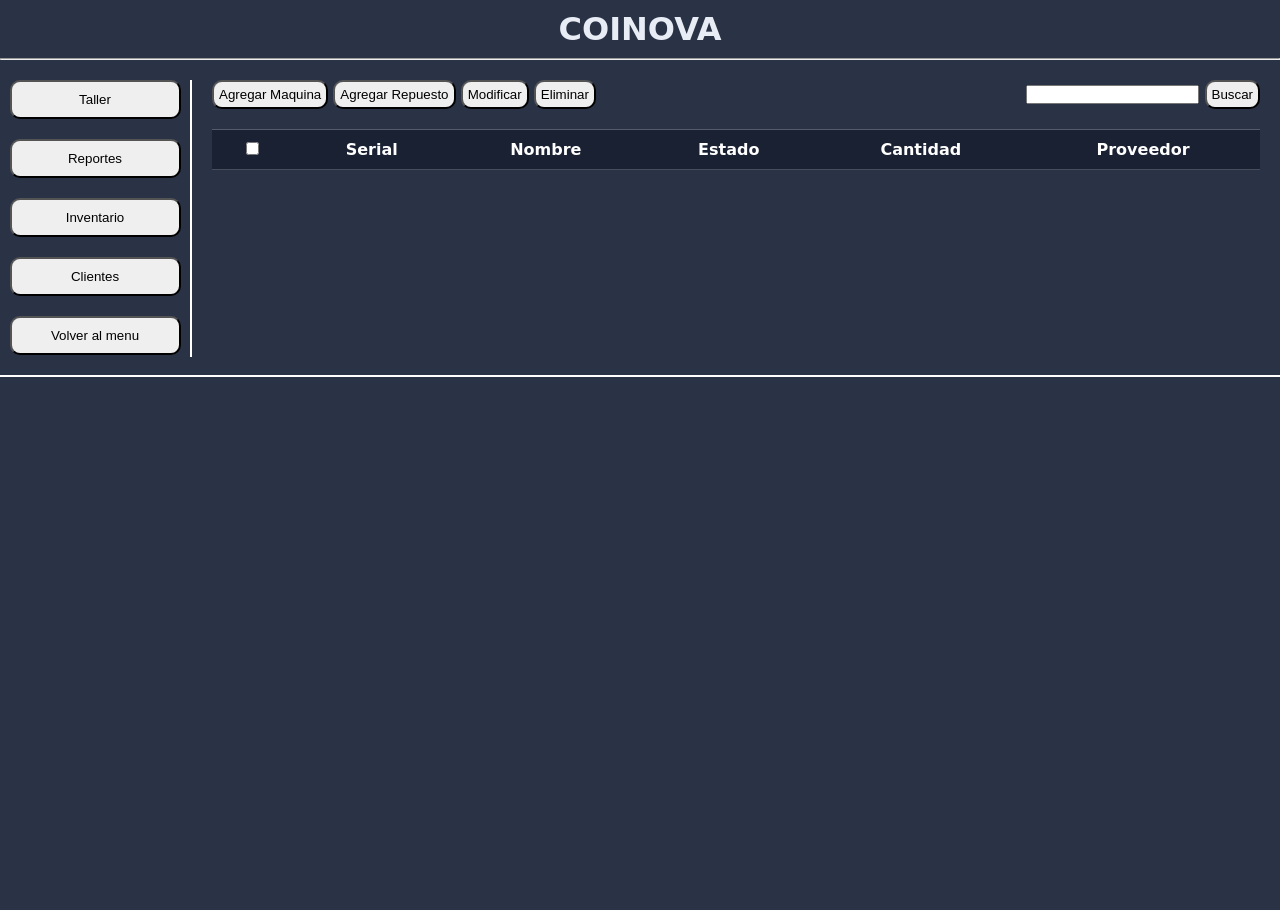
==== Presentacion/inventario.html @ 0ec00ea8 "Proyecto Empezar de 0 con algunas cosas ya hechas" ====
<!DOCTYPE html>
<html lang="es">

<head>
    <meta charset="UTF-8">
    <meta name="viewport" content="width=device-width, initial-scale=1.0">
    <title>COINOVA | Innovación & Monedas</title>
    <link rel="stylesheet" href="style.css">
</head>

<body>
    <header>
        <h1>COINOVA</h1>
        <hr>
    </header>

    <main class="container_inventario">
        <aside>
            <button type="button" id="maquinasBtn">Taller</button>
            <button type="button" id="reportesBtn">Reportes</button>
            <button type="button" id="inventarioBtn">Inventario</button>
            <button type="button" id="clientesBtn">Clientes</button>
            <button type="button" id="volverBtn">Volver al menu</button>
        </aside>

        <div>
            <header class="container_header">
                <div>
                    <button type="button" id="agregarBtn">Agregar Maquina</button>
                    <button type="button" id="agregarRepuestoBtn">Agregar Repuesto</button>
                    <button type="button" id="modificarBtn">Modificar</button>
                    <button type="button" id="eliminarBtn">Eliminar</button>
                </div>

                <div>
                    <input type="search" name="buscar" id="buscarInput">
                    <button type="button" id="buscarBtn">Buscar</button>
                </div>
            </header>

            <table id="tabla-inventario" class="table">
                <thead>
                    <tr>
                        <th><input type="checkbox" name="check" id="checkMaquina"></th>
                        <th>Serial</th>
                        <th>Nombre</th>
                        <th>Estado</th>
                        <th>Cantidad</th>
                        <th>Proveedor</th>
                    </tr>
                </thead>
                <tbody id="cuerpo-tabla">
                </tbody>
            </table>
        </div>
    </main>

    <!-- Modal para agregar maquina -->

    <div id="Modal_Maquina" class="Modal">

        <div class="Modal_Contenido">
            <h2>Agregar Maquina</h2>
            <form id="formMaquina">
                <label for="Serial">Serial:</label>
                <input type="text" id="Serial" name="Serial" required>

                <label for="Nombre">Nombre:</label>
                <input type="text" id="Nombre" name="Nombre" required>

                <label for="Estado">Estado:</label>
                <select id="Estado-Maquina" required>
                    <option value="">Seleccione un estado</option>
                    <option value="Funcionando">Funcionando</option>
                    <option value="Dañado">Dañado</option>
                    <option value="Mantenimiento">Mantenimiento</option>
                </select>

                <label for="Cantidad">Cantidad:</label>
                <input type="text" id="Cantidad" name="Cantidad" required>

                <label for="Ubicacion">Ubicacion:</label>
                <input type="text" id="Ubicacion" name="Ubicacion" required>

                <button type="submit" id="guardarBtn">Agregar</button>
                <button type="button" id="cancelarBtn">Cancelar</button>
            </form>
        </div>

    </div>

    <!-- Modal para agregar repuesto -->

    <div id="Modal_Repuesto" class="Modal">

        <div class="Modal_Contenido">
            <h2>Agregar Repuesto</h2>
            <form action="Guardar_Repuesto">

                <label for="NombreRepuesto">Nombre:</label>
                <input type="text" id="NombreRepuesto" name="NombreRepuesto">

                <label for="EstadoRepuesto">Estado:</label>
                <select id="Estado-Repuesto">
                    <option value="">Seleccione un estado</option>
                    <option value="Disponible">Disponible</option>
                    <option value="Agotado">Agotado</option>
                    <option value="Por Encargo">Por Encargo</option>
                </select>

                <label for="CantidadRepuesto">Cantidad:</label>
                <input type="text" id="CantidadRepuesto" name="CantidadRepuesto">

                <label for="Ubicacion">Ubicacion:</label>
                <input type="text" id="Ubicacion" name="Ubicacion">

                <label for="Proveedor">Proveedor:</label>
                <input type="text" id="Proveedor" name="Proveedor">

                <button type="submit" id="guardarRepuestoBtn">Agregar</button>
                <button type="button" id="cancelarRepuestoBtn">Cancelar</button>
            </form>
        </div>

    </div>

    <script src="Negocio/app.js"></script>
    <script src="Negocio/Modals.js"></script>
    <script src="Negocio/botones_menu.js"></script>
    <script src="Negocio/Tabla.js"></script>

    
</body>

</html>
---- Presentacion/style.css ----
:root {
  --bg: #2a3246;
  --panel: #1a2133;
  --panel-2: #222b42;
  --text: #e8ecf5;
  --muted: #8f9bb8;
  --gold: #f5b83d;
  --ok: #2ecc8f;
  --bad: #ef5b5b;
  --warn: #f59f3d;
  --radius: 10px;
}

* {
  box-sizing: border-box;
  margin: 0;
  padding: 0;
}

body {
  font-family: "Segoe UI", system-ui, sans-serif;
  background: var(--bg);
  color: var(--text);
  min-height: 100vh;
}

header h1 {
  display: flex;
  justify-content: center;
  margin-top: 10px;
  margin-bottom: 10px;
}

header hr {
  color: white;
}

/* ESTILOS DEL MENU PRINCIPAL */

.container {
  display: grid;
  grid-template-columns: repeat(2, 1fr);
  grid-template-columns: 15% 85%;
  align-items: start;
}

main {
  border-bottom: 2px solid white;
}

aside {
  display: flex;
  flex-direction: column;
  align-items: center;
  gap: 20px;
  margin-top: 20px;
  margin-bottom: 20px;
  border-right: 2px solid white;
  height: 88%;
}

aside button {
  width: 90%;
  padding: 10px 14px;
  cursor: pointer;
  border-radius: var(--radius);
}

section .dash {
  display: grid;
  grid-template-columns: repeat(2, 1fr);
  grid-template-columns: 49% 49%;
  gap: 20px;
  margin: 20px;
}

section .card {
  border: 2px solid white;
  border-radius: var(--radius);
  height: 100%;
  width: 100%;
  padding: 15px 20px;
}

section .card h2 {
  color: white;
}

/* ESTILOS DE INVENTARIO */

.container_inventario {
  display: grid;
  grid-template-columns: repeat(2, 1fr);
  grid-template-columns: 15% 85%;
  align-items: start;
}

.container_header {
  display: flex;
  justify-content: space-between;
  margin-left: 20px;
  margin-right: 20px;
  margin-top: 20px;
}

.container_header button {
  padding: 5px 5px;
  cursor: pointer;
  border-radius: var(--radius);
}

/* ESTILOS DE LA TABLA */

.table {
  width: calc(100% - 40px);
  margin-left: 20px;
  margin-right: 20px;
  margin-top: 20px;
  border-collapse: collapse;
}

.table th,
.table td {
  padding: 10px 15px;
  border-bottom: 1px solid rgba(255, 255, 255, 0.2);
}

.table th {
  background-color: var(--panel);
  color: white;
  font-weight: 600;
  border-top: 1px solid rgba(255, 255, 255, 0.2);
}

.table td {
  color: var(--text);
}

.table tr:hover {
  background-color: rgba(255, 255, 255, 0.04);
}

/* Modal de Agregar maquina */

.Modal {
  position: fixed;
  top: 0;
  left: 0;
  width: 100%;
  height: 100%;
  background-color: rgba(0, 0, 0, 0.65);
  display: none;
  justify-content: center;
  align-items: center;
  z-index: 1000;
}

.Modal_Contenido {
  background-color: var(--panel);
  border: 2px solid white;
  border-radius: var(--radius);
  width: 90%;
  max-width: 420px;
  padding: 25px 30px;
  color: var(--text);
  box-shadow: 0 8px 30px rgba(0, 0, 0, 0.4);
}

.Modal_Contenido h2 {
  color: white;
  margin-bottom: 20px;
  text-align: center;
}

.Modal_Contenido form {
  display: flex;
  flex-direction: column;
  gap: 12px;
}

.Modal_Contenido label {
  font-size: 0.95rem;
  color: var(--text);
}

.Modal_Contenido input,
.Modal_Contenido select {
  padding: 10px 12px;
  border-radius: var(--radius);
  border: 1px solid white;
  background-color: var(--panel-2);
  color: var(--text);
  font-size: 0.95rem;
  outline: none;
}

.Modal_Contenido button {
  padding: 10px 18px;
  border-radius: var(--radius);
  cursor: pointer;
  border: 1px solid white;
  font-size: 0.95rem;
  margin-top: 8px;
  transition: opacity 0.2s;
}

.Modal_Contenido button:hover {
  opacity: 0.85;
}

.Modal_Contenido button[type="submit"] {
  background-color: var(--gold);
  color: var(--panel);
  font-weight: 600;
  border: none;
}

.Modal_Contenido button[type="button"] {
  background-color: transparent;
  color: white;
}
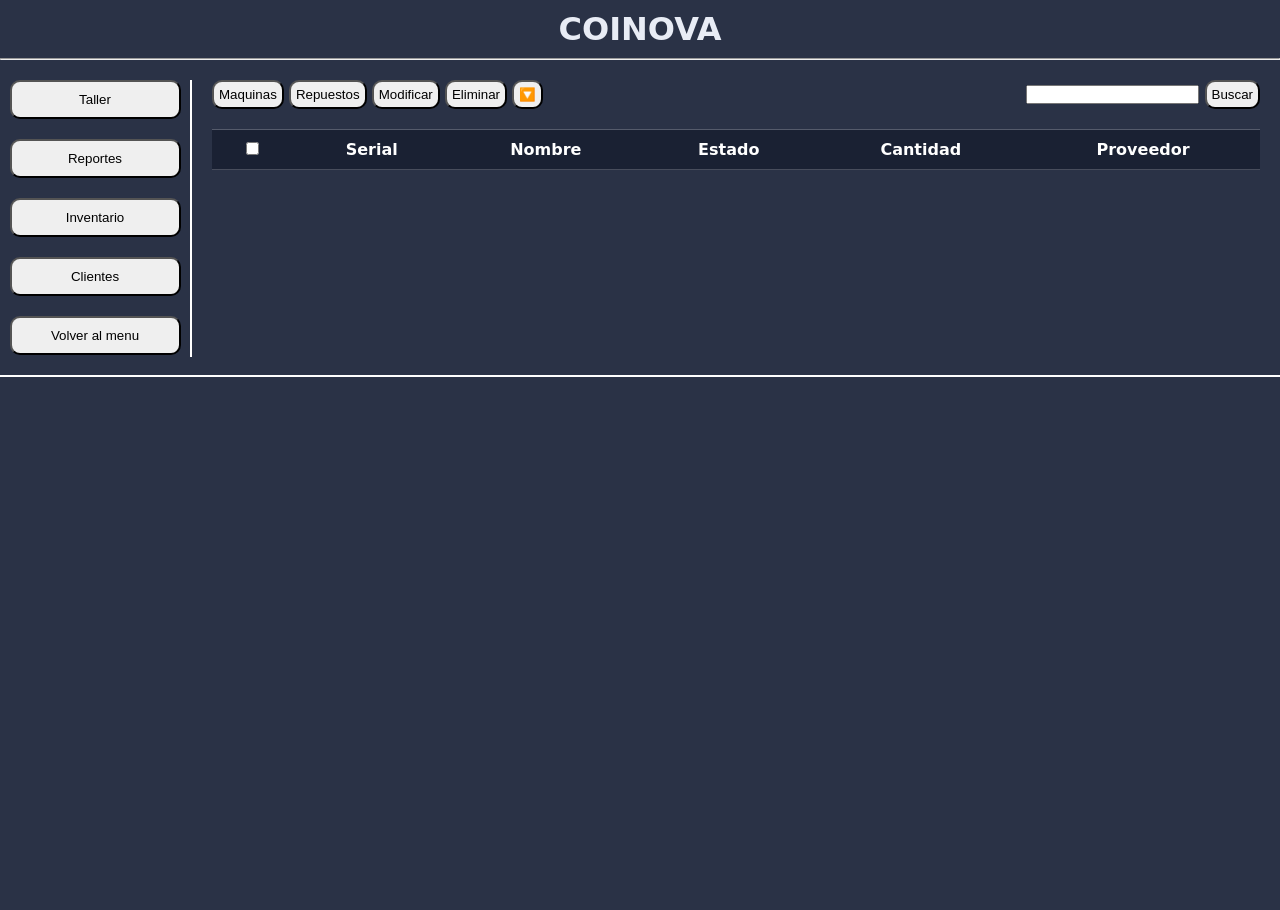
==== commit 8e285e2a: "Reportes Lista de reporte en la pagina principal" ====
--- a/Presentacion/inventario.html
+++ b/Presentacion/inventario.html
@@ -26,10 +26,11 @@
         <div>
             <header class="container_header">
                 <div>
-                    <button type="button" id="agregarBtn">Agregar Maquina</button>
-                    <button type="button" id="agregarRepuestoBtn">Agregar Repuesto</button>
+                    <button type="button" id="agregarBtn">Maquinas</button>
+                    <button type="button" id="agregarRepuestoBtn">Repuestos</button>
                     <button type="button" id="modificarBtn">Modificar</button>
                     <button type="button" id="eliminarBtn">Eliminar</button>
+                    <button type="button" id="filtroBtn">🔽</button>
                 </div>
 
                 <div>
@@ -124,12 +125,11 @@
 
     </div>
 
-    <script src="Negocio/app.js"></script>
-    <script src="Negocio/Modals.js"></script>
-    <script src="Negocio/botones_menu.js"></script>
-    <script src="Negocio/Tabla.js"></script>
+    <script src="../Negocio/app.js"></script>
+    <script src="../Negocio/Modals.js"></script>
+    <script src="../Negocio/botones_menu.js"></script>
+    <script src="../Negocio/Tabla.js"></script>
 
-    
 </body>
 
 </html>
--- a/Presentacion/style.css
+++ b/Presentacion/style.css
@@ -218,4 +218,43 @@
 .Modal_Contenido button[type="button"] {
   background-color: transparent;
   color: white;
+}
+
+/* Estilos de la tabla de reportes */
+
+.Card_Reportes {
+  border: 1px solid white;
+  border-radius: 10px;
+  padding: 10px;
+  margin: 20px 20px 40px 20px;
+  flex: 1;
+}
+
+.table_Reportes {
+  width: calc(100% - 40px);
+  margin-left: 20px;
+  margin-right: 20px;
+  margin-top: 20px;
+  border-collapse: collapse;
+}
+
+.table_Reportes th,
+.table_Reportes td {
+  padding: 10px 15px;
+  border-bottom: 1px solid rgba(255, 255, 255, 0.2);
+}
+
+.table_Reportes th {
+  background-color: var(--panel);
+  color: white;
+  font-weight: 600;
+  border-top: 1px solid rgba(255, 255, 255, 0.2);
+}
+
+.table_Reportes td {
+  color: var(--text);
+}
+
+.table_Reportes tr:hover {
+  background-color: rgba(255, 255, 255, 0.04);
 }
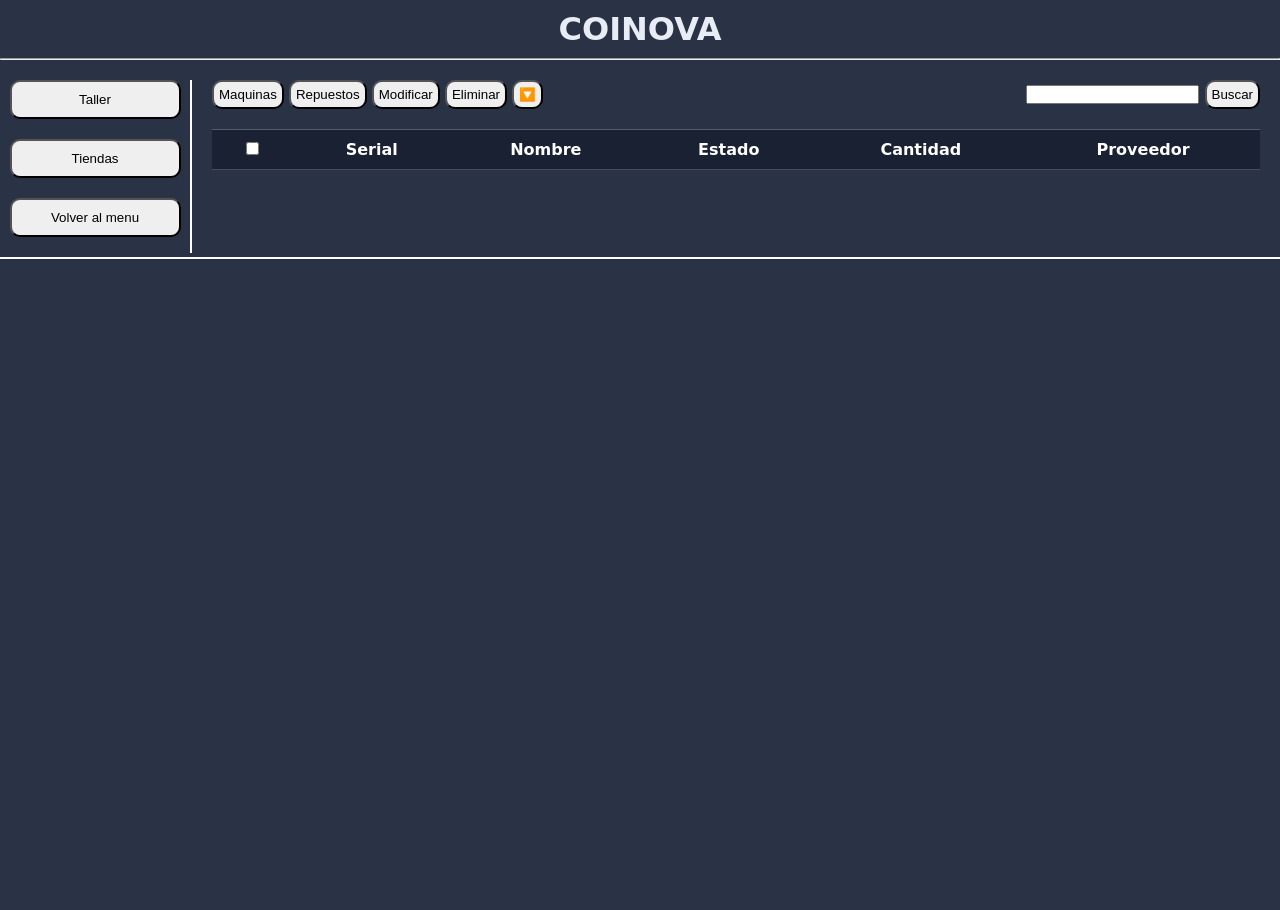
==== commit 3d5947aa: "inventario Cambios de botones del menu" ====
--- a/Presentacion/inventario.html
+++ b/Presentacion/inventario.html
@@ -17,9 +17,7 @@
     <main class="container_inventario">
         <aside>
             <button type="button" id="maquinasBtn">Taller</button>
-            <button type="button" id="reportesBtn">Reportes</button>
-            <button type="button" id="inventarioBtn">Inventario</button>
-            <button type="button" id="clientesBtn">Clientes</button>
+            <button type="button" id="TiendaBtn">Tiendas</button>
             <button type="button" id="volverBtn">Volver al menu</button>
         </aside>
 
@@ -125,7 +123,6 @@
 
     </div>
 
-    <script src="../Negocio/app.js"></script>
     <script src="../Negocio/Modals.js"></script>
     <script src="../Negocio/botones_menu.js"></script>
     <script src="../Negocio/Tabla.js"></script>
--- a/Presentacion/style.css
+++ b/Presentacion/style.css
@@ -223,7 +223,6 @@
 /* Estilos de la tabla de reportes */
 
 .Card_Reportes {
-  border: 1px solid white;
   border-radius: 10px;
   padding: 10px;
   margin: 20px 20px 40px 20px;
@@ -257,4 +256,33 @@
 
 .table_Reportes tr:hover {
   background-color: rgba(255, 255, 255, 0.04);
+}
+
+/*modal reporte */
+
+.Modal_Contenido_Reporte {
+  background-color: var(--panel);
+  border: 2px solid white;
+  border-radius: var(--radius);
+  width: 90%;
+  max-width: 420px;
+  padding: 25px 30px;
+  color: var(--text);
+  box-shadow: 0 8px 30px rgba(0, 0, 0, 0.4);
+}
+
+.Modal_Contenido_Reporte button {}
+
+.btn_reporte {
+  padding: 3px 8px;
+  cursor: pointer;
+  border-radius: var(--radius);
+}
+
+.btnTienda {
+  margin-top: 10px;
+  padding: 5px 5px;
+  cursor: pointer;
+  border-radius: var(--radius);
+  cursor: pointer;
 }
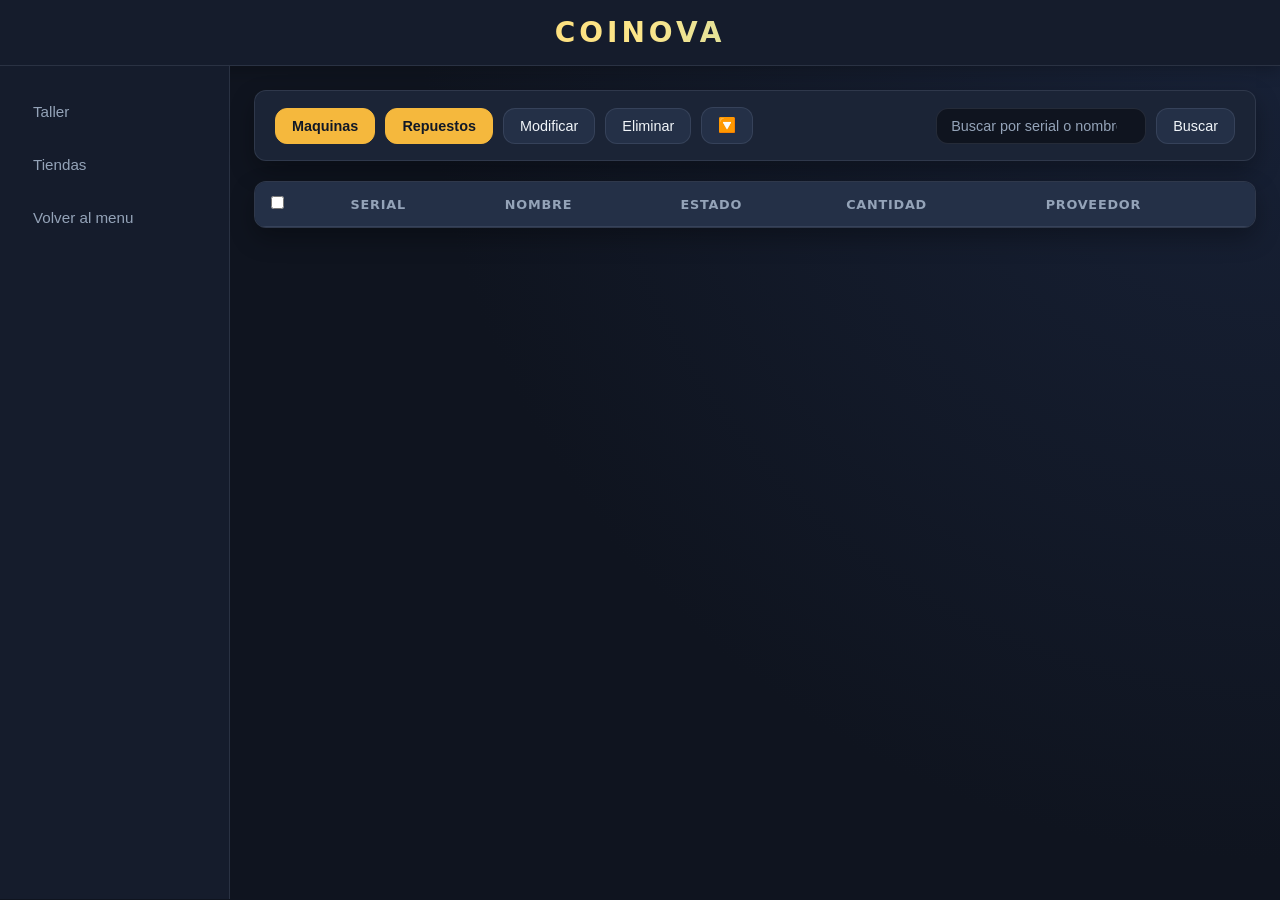
==== commit e8d092ed: "Sala y diseño Creacion de la parte de Sala de juegos Cambio de colores y diseño completo al proyecto" ====
--- a/Presentacion/inventario.html
+++ b/Presentacion/inventario.html
@@ -32,7 +32,7 @@
                 </div>
 
                 <div>
-                    <input type="search" name="buscar" id="buscarInput">
+                    <input type="search" name="buscar" id="buscarInput" placeholder="Buscar por serial o nombre...">
                     <button type="button" id="buscarBtn">Buscar</button>
                 </div>
             </header>
--- a/Presentacion/style.css
+++ b/Presentacion/style.css
@@ -1,14 +1,25 @@
 :root {
-  --bg: #2a3246;
-  --panel: #1a2133;
-  --panel-2: #222b42;
-  --text: #e8ecf5;
-  --muted: #8f9bb8;
+  --bg: #0f141f;
+  --bg-elevated: #151c2c;
+  --panel: #1b2436;
+  --panel-2: #243047;
+  --border: rgba(148, 163, 184, 0.16);
+  --border-hover: rgba(245, 184, 61, 0.45);
+  --text: #f1f5f9;
+  --muted: #94a3b8;
   --gold: #f5b83d;
-  --ok: #2ecc8f;
-  --bad: #ef5b5b;
-  --warn: #f59f3d;
-  --radius: 10px;
+  --gold-hover: #fbbf24;
+  --gold-soft: rgba(245, 184, 61, 0.14);
+  --info: #38bdf8;
+  --info-soft: rgba(56, 189, 248, 0.14);
+  --ok: #10b981;
+  --ok-soft: rgba(16, 185, 129, 0.15);
+  --bad: #f43f5e;
+  --bad-soft: rgba(244, 63, 94, 0.15);
+  --warn: #f59e0b;
+  --warn-soft: rgba(245, 158, 11, 0.15);
+  --radius: 12px;
+  --shadow: 0 10px 25px rgba(0, 0, 0, 0.3);
 }
 
 * {
@@ -18,129 +29,344 @@
 }
 
 body {
-  font-family: "Segoe UI", system-ui, sans-serif;
-  background: var(--bg);
+  font-family: "Segoe UI", system-ui, -apple-system, sans-serif;
+  background: radial-gradient(circle at top right, #182238 0%, var(--bg) 55%);
   color: var(--text);
   min-height: 100vh;
 }
 
-header h1 {
+/* =========================================
+   ENCABEZADO PRINCIPAL
+   ========================================= */
+
+body > header {
+  background-color: var(--bg-elevated);
+  border-bottom: 1px solid var(--border);
+  box-shadow: 0 4px 16px rgba(0, 0, 0, 0.25);
+}
+
+body > header h1 {
   display: flex;
   justify-content: center;
-  margin-top: 10px;
-  margin-bottom: 10px;
-}
-
-header hr {
-  color: white;
-}
-
-/* ESTILOS DEL MENU PRINCIPAL */
-
-.container {
+  align-items: center;
+  padding: 16px 20px;
+  font-size: 1.75rem;
+  font-weight: 800;
+  letter-spacing: 4px;
+  background: linear-gradient(90deg, var(--gold), #fde68a, var(--info));
+  -webkit-background-clip: text;
+  background-clip: text;
+  color: transparent;
+}
+
+body > header hr {
+  display: none;
+}
+
+/* =========================================
+   LAYOUT GENERAL Y MENÚ LATERAL
+   ========================================= */
+
+.container,
+.container_inventario {
   display: grid;
-  grid-template-columns: repeat(2, 1fr);
-  grid-template-columns: 15% 85%;
-  align-items: start;
-}
-
-main {
-  border-bottom: 2px solid white;
+  grid-template-columns: 230px 1fr;
+  min-height: calc(100vh - 67px);
+  align-items: stretch;
 }
 
 aside {
+  background-color: var(--bg-elevated);
+  border-right: 1px solid var(--border);
   display: flex;
   flex-direction: column;
-  align-items: center;
-  gap: 20px;
-  margin-top: 20px;
-  margin-bottom: 20px;
-  border-right: 2px solid white;
-  height: 88%;
+  align-items: stretch;
+  gap: 10px;
+  padding: 24px 16px;
 }
 
 aside button {
-  width: 90%;
-  padding: 10px 14px;
+  width: 100%;
+  padding: 12px 16px;
   cursor: pointer;
   border-radius: var(--radius);
-}
+  background-color: transparent;
+  color: var(--muted);
+  border: 1px solid transparent;
+  font-size: 0.95rem;
+  font-weight: 500;
+  text-align: left;
+  transition: background-color 0.2s, color 0.2s, border-color 0.2s, transform 0.15s;
+}
+
+aside button:hover {
+  background-color: var(--panel);
+  color: var(--text);
+  border-color: var(--border);
+  transform: translateX(3px);
+}
+
+aside button.nav-active {
+  background-color: var(--gold-soft);
+  color: var(--gold);
+  border-color: rgba(245, 184, 61, 0.35);
+  font-weight: 600;
+}
+
+/* =========================================
+   DASHBOARD (INDEX Y TIENDA)
+   ========================================= */
 
 section .dash {
   display: grid;
-  grid-template-columns: repeat(2, 1fr);
-  grid-template-columns: 49% 49%;
+  grid-template-columns: repeat(auto-fit, minmax(220px, 1fr));
   gap: 20px;
-  margin: 20px;
+  padding: 24px;
 }
 
 section .card {
-  border: 2px solid white;
-  border-radius: var(--radius);
-  height: 100%;
+  background-color: var(--panel);
+  border: 1px solid var(--border);
+  border-top: 3px solid var(--gold);
+  border-radius: var(--radius);
+  padding: 20px 24px;
+  box-shadow: var(--shadow);
+  transition: transform 0.2s, border-color 0.2s;
+}
+
+section .card:hover {
+  transform: translateY(-3px);
+  border-color: var(--border-hover);
+}
+
+section .card.card-bad {
+  border-top-color: var(--bad);
+}
+
+section .card.card-ok {
+  border-top-color: var(--ok);
+}
+
+section .card.card-info {
+  border-top-color: var(--info);
+}
+
+section .card h2 {
+  color: var(--muted);
+  font-size: 0.9rem;
+  font-weight: 600;
+  text-transform: uppercase;
+  letter-spacing: 0.05em;
+  margin-bottom: 10px;
+}
+
+section .card p {
+  font-size: 2rem;
+  font-weight: 700;
+  color: var(--text);
+}
+
+section .card.card-bad p {
+  color: var(--bad);
+}
+
+section .card.card-ok p {
+  color: var(--ok);
+}
+
+section .card.card-info p {
+  color: var(--info);
+}
+
+/* =========================================
+   INVENTARIO (BARRA DE ACCIONES Y BUSCADOR)
+   ========================================= */
+
+.container_header {
+  display: flex;
+  justify-content: space-between;
+  align-items: center;
+  flex-wrap: wrap;
+  gap: 12px;
+  margin: 24px 24px 0 24px;
+  padding: 16px 20px;
+  background-color: var(--panel);
+  border: 1px solid var(--border);
+  border-radius: var(--radius);
+  box-shadow: var(--shadow);
+}
+
+.container_header > div {
+  display: flex;
+  align-items: center;
+  flex-wrap: wrap;
+  gap: 10px;
+}
+
+.container_header button {
+  padding: 9px 16px;
+  cursor: pointer;
+  border-radius: var(--radius);
+  border: 1px solid var(--border);
+  background-color: var(--panel-2);
+  color: var(--text);
+  font-size: 0.9rem;
+  font-weight: 500;
+  transition: background-color 0.2s, border-color 0.2s, transform 0.15s;
+}
+
+.container_header button:hover {
+  background-color: #2d3c59;
+  border-color: var(--border-hover);
+  transform: translateY(-1px);
+}
+
+#agregarBtn,
+#agregarRepuestoBtn {
+  background-color: var(--gold);
+  color: #111827;
+  border-color: var(--gold);
+  font-weight: 600;
+}
+
+#agregarBtn:hover,
+#agregarRepuestoBtn:hover {
+  background-color: var(--gold-hover);
+  border-color: var(--gold-hover);
+}
+
+#eliminarBtn:hover {
+  background-color: var(--bad-soft);
+  color: var(--bad);
+  border-color: var(--bad);
+}
+
+.container_header input[type="search"] {
+  padding: 9px 14px;
+  border-radius: var(--radius);
+  border: 1px solid var(--border);
+  background-color: var(--bg);
+  color: var(--text);
+  font-size: 0.9rem;
+  outline: none;
+  min-width: 210px;
+  transition: border-color 0.2s;
+}
+
+.container_header input[type="search"]:focus {
+  border-color: var(--gold);
+}
+
+.container_header input[type="search"]::placeholder {
+  color: var(--muted);
+}
+
+/* =========================================
+   TABLAS (INVENTARIO Y REPORTES)
+   ========================================= */
+
+.Card_Reportes {
+  margin: 0 24px 32px 24px;
+  background-color: var(--panel);
+  border: 1px solid var(--border);
+  border-radius: var(--radius);
+  padding: 16px;
+  box-shadow: var(--shadow);
+  overflow-x: auto;
+}
+
+.card .Card_Reportes {
+  margin: 12px 0 0 0;
+  padding: 0;
+  background-color: transparent;
+  border: none;
+  box-shadow: none;
+}
+
+.table {
+  width: calc(100% - 48px);
+  margin: 20px 24px 32px 24px;
+  border-collapse: separate;
+  border-spacing: 0;
+  background-color: var(--panel);
+  border: 1px solid var(--border);
+  border-radius: var(--radius);
+  overflow: hidden;
+  box-shadow: var(--shadow);
+  text-align: left;
+}
+
+.table_Reportes {
   width: 100%;
-  padding: 15px 20px;
-}
-
-section .card h2 {
-  color: white;
-}
-
-/* ESTILOS DE INVENTARIO */
-
-.container_inventario {
-  display: grid;
-  grid-template-columns: repeat(2, 1fr);
-  grid-template-columns: 15% 85%;
-  align-items: start;
-}
-
-.container_header {
-  display: flex;
-  justify-content: space-between;
-  margin-left: 20px;
-  margin-right: 20px;
-  margin-top: 20px;
-}
-
-.container_header button {
-  padding: 5px 5px;
+  border-collapse: collapse;
+  text-align: left;
+}
+
+.table th,
+.table td,
+.table_Reportes th,
+.table_Reportes td {
+  padding: 14px 16px;
+  border-bottom: 1px solid var(--border);
+}
+
+.table th,
+.table_Reportes th {
+  background-color: var(--panel-2);
+  color: var(--muted);
+  font-size: 0.8rem;
+  font-weight: 600;
+  text-transform: uppercase;
+  letter-spacing: 0.06em;
+}
+
+.table td,
+.table_Reportes td {
+  color: var(--text);
+  font-size: 0.95rem;
+}
+
+.table tbody tr:last-child td,
+.table_Reportes tbody tr:last-child td {
+  border-bottom: none;
+}
+
+.table tbody tr:hover,
+.table_Reportes tbody tr:hover {
+  background-color: rgba(255, 255, 255, 0.03);
+}
+
+.btn_reporte {
+  padding: 6px 14px;
   cursor: pointer;
   border-radius: var(--radius);
-}
-
-/* ESTILOS DE LA TABLA */
-
-.table {
-  width: calc(100% - 40px);
-  margin-left: 20px;
-  margin-right: 20px;
-  margin-top: 20px;
-  border-collapse: collapse;
-}
-
-.table th,
-.table td {
-  padding: 10px 15px;
-  border-bottom: 1px solid rgba(255, 255, 255, 0.2);
-}
-
-.table th {
-  background-color: var(--panel);
-  color: white;
+  background-color: var(--gold-soft);
+  color: var(--gold);
+  border: 1px solid rgba(245, 184, 61, 0.4);
+  font-size: 0.85rem;
   font-weight: 600;
-  border-top: 1px solid rgba(255, 255, 255, 0.2);
-}
-
-.table td {
-  color: var(--text);
-}
-
-.table tr:hover {
-  background-color: rgba(255, 255, 255, 0.04);
-}
-
-/* Modal de Agregar maquina */
+  text-transform: capitalize;
+  transition: background-color 0.2s, color 0.2s;
+}
+
+.btn_reporte:hover {
+  background-color: var(--gold);
+  color: #111827;
+}
+
+.btnTienda {
+  margin-top: 10px;
+  padding: 8px 14px;
+  cursor: pointer;
+  border-radius: var(--radius);
+  background-color: var(--panel-2);
+  color: var(--text);
+  border: 1px solid var(--border);
+}
+
+/* =========================================
+   MODALES
+   ========================================= */
 
 .Modal {
   position: fixed;
@@ -148,28 +374,33 @@
   left: 0;
   width: 100%;
   height: 100%;
-  background-color: rgba(0, 0, 0, 0.65);
+  background-color: rgba(5, 8, 15, 0.75);
+  backdrop-filter: blur(6px);
   display: none;
   justify-content: center;
   align-items: center;
   z-index: 1000;
-}
-
-.Modal_Contenido {
+  padding: 16px;
+}
+
+.Modal_Contenido,
+.Modal_Contenido_Reporte {
   background-color: var(--panel);
-  border: 2px solid white;
-  border-radius: var(--radius);
-  width: 90%;
-  max-width: 420px;
-  padding: 25px 30px;
-  color: var(--text);
-  box-shadow: 0 8px 30px rgba(0, 0, 0, 0.4);
-}
-
-.Modal_Contenido h2 {
-  color: white;
+  border: 1px solid var(--border);
+  border-radius: 16px;
+  width: 100%;
+  max-width: 440px;
+  padding: 28px 30px;
+  color: var(--text);
+  box-shadow: 0 20px 50px rgba(0, 0, 0, 0.55);
+}
+
+.Modal_Contenido h2,
+.Modal_Contenido_Reporte h2 {
+  color: var(--gold);
   margin-bottom: 20px;
   text-align: center;
+  font-size: 1.35rem;
 }
 
 .Modal_Contenido form {
@@ -179,110 +410,243 @@
 }
 
 .Modal_Contenido label {
-  font-size: 0.95rem;
-  color: var(--text);
+  font-size: 0.9rem;
+  color: var(--muted);
+  font-weight: 500;
 }
 
 .Modal_Contenido input,
 .Modal_Contenido select {
-  padding: 10px 12px;
-  border-radius: var(--radius);
-  border: 1px solid white;
-  background-color: var(--panel-2);
+  padding: 10px 14px;
+  border-radius: var(--radius);
+  border: 1px solid var(--border);
+  background-color: var(--bg);
   color: var(--text);
   font-size: 0.95rem;
   outline: none;
-}
-
-.Modal_Contenido button {
+  transition: border-color 0.2s;
+}
+
+.Modal_Contenido input:focus,
+.Modal_Contenido select:focus {
+  border-color: var(--gold);
+}
+
+.Modal_Contenido button,
+.Modal_Contenido_Reporte button {
   padding: 10px 18px;
   border-radius: var(--radius);
   cursor: pointer;
-  border: 1px solid white;
+  border: 1px solid var(--border);
   font-size: 0.95rem;
+  font-weight: 500;
   margin-top: 8px;
-  transition: opacity 0.2s;
-}
-
-.Modal_Contenido button:hover {
-  opacity: 0.85;
+  transition: background-color 0.2s, border-color 0.2s, opacity 0.2s;
 }
 
 .Modal_Contenido button[type="submit"] {
   background-color: var(--gold);
-  color: var(--panel);
+  color: #111827;
   font-weight: 600;
   border: none;
 }
 
-.Modal_Contenido button[type="button"] {
-  background-color: transparent;
-  color: white;
-}
-
-/* Estilos de la tabla de reportes */
-
-.Card_Reportes {
-  border-radius: 10px;
-  padding: 10px;
-  margin: 20px 20px 40px 20px;
-  flex: 1;
-}
-
-.table_Reportes {
-  width: calc(100% - 40px);
-  margin-left: 20px;
-  margin-right: 20px;
-  margin-top: 20px;
-  border-collapse: collapse;
-}
-
-.table_Reportes th,
-.table_Reportes td {
-  padding: 10px 15px;
-  border-bottom: 1px solid rgba(255, 255, 255, 0.2);
-}
-
-.table_Reportes th {
+.Modal_Contenido button[type="submit"]:hover {
+  background-color: var(--gold-hover);
+}
+
+.Modal_Contenido button[type="button"],
+.Modal_Contenido_Reporte button {
+  background-color: var(--panel-2);
+  color: var(--text);
+}
+
+.Modal_Contenido button[type="button"]:hover,
+.Modal_Contenido_Reporte button:hover {
+  background-color: #2f3e5c;
+  border-color: var(--border-hover);
+}
+
+.Modal_Contenido_Reporte p {
+  margin-bottom: 10px;
+  color: var(--text);
+  line-height: 1.5;
+}
+
+.Modal_Contenido_Reporte strong {
+  color: var(--muted);
+}
+
+.Modal_Contenido_Reporte button {
+  width: 100%;
+  margin-top: 16px;
+}
+
+/* =========================================
+   SECCIÓN SALAS
+   ========================================= */
+
+.container_Salas {
+  display: grid;
+  grid-template-columns: repeat(auto-fill, minmax(250px, 1fr));
+  gap: 20px;
+  padding: 24px;
+  align-content: start;
+}
+
+.card-sala {
   background-color: var(--panel);
-  color: white;
+  border: 1px solid var(--border);
+  border-top: 3px solid var(--gold);
+  border-radius: var(--radius);
+  padding: 22px;
+  display: flex;
+  flex-direction: column;
+  gap: 8px;
+  box-shadow: var(--shadow);
+  transition: transform 0.2s, border-color 0.2s, box-shadow 0.2s;
+}
+
+.card-sala:hover {
+  transform: translateY(-4px);
+  border-color: var(--border-hover);
+  box-shadow: 0 14px 30px rgba(0, 0, 0, 0.45);
+}
+
+.nombre-sala {
+  color: var(--gold);
+  cursor: pointer;
+  font-size: 1.25rem;
+  font-weight: 700;
+  transition: color 0.2s;
+}
+
+.nombre-sala:hover {
+  color: var(--gold-hover);
+  text-decoration: underline;
+}
+
+.info-sala {
+  color: var(--muted);
+  font-size: 0.9rem;
+}
+
+/* Modal de Salas */
+
+.Modal_Sala_Contenido {
+  max-width: 780px;
+  max-height: 82vh;
+  overflow-y: auto;
+}
+
+.modal-sala-header {
+  display: flex;
+  justify-content: space-between;
+  align-items: center;
+  margin-bottom: 16px;
+  padding-bottom: 12px;
+  border-bottom: 1px solid var(--border);
+}
+
+.modal-sala-header h2 {
+  margin-bottom: 0;
+  text-align: left;
+  color: var(--gold);
+}
+
+.btn-cerrar-x {
+  margin-top: 0 !important;
+  padding: 4px 12px !important;
+  font-size: 1.25rem;
+  line-height: 1.2;
+}
+
+.Modal_Sala_Contenido .table {
+  width: 100%;
+  margin: 12px 0 18px 0;
+  box-shadow: none;
+}
+
+.modal-sala-footer {
+  display: flex;
+  justify-content: flex-end;
+}
+
+/* Etiquetas visuales (badges) */
+
+.badge {
+  display: inline-block;
+  padding: 4px 12px;
+  border-radius: 999px;
+  font-size: 0.82rem;
   font-weight: 600;
-  border-top: 1px solid rgba(255, 255, 255, 0.2);
-}
-
-.table_Reportes td {
-  color: var(--text);
-}
-
-.table_Reportes tr:hover {
-  background-color: rgba(255, 255, 255, 0.04);
-}
-
-/*modal reporte */
-
-.Modal_Contenido_Reporte {
-  background-color: var(--panel);
-  border: 2px solid white;
-  border-radius: var(--radius);
-  width: 90%;
-  max-width: 420px;
-  padding: 25px 30px;
-  color: var(--text);
-  box-shadow: 0 8px 30px rgba(0, 0, 0, 0.4);
-}
-
-.Modal_Contenido_Reporte button {}
-
-.btn_reporte {
-  padding: 3px 8px;
-  cursor: pointer;
-  border-radius: var(--radius);
-}
-
-.btnTienda {
-  margin-top: 10px;
-  padding: 5px 5px;
-  cursor: pointer;
-  border-radius: var(--radius);
-  cursor: pointer;
+}
+
+.badge-ok {
+  background-color: var(--ok-soft);
+  color: var(--ok);
+  border: 1px solid rgba(16, 185, 129, 0.4);
+}
+
+.badge-bad {
+  background-color: var(--bad-soft);
+  color: var(--bad);
+  border: 1px solid rgba(244, 63, 94, 0.4);
+}
+
+.badge-warn {
+  background-color: var(--warn-soft);
+  color: var(--warn);
+  border: 1px solid rgba(245, 158, 11, 0.4);
+}
+
+/* =========================================
+   DISEÑO RESPONSIVO (PANTALLAS PEQUEÑAS)
+   ========================================= */
+
+@media (max-width: 768px) {
+  .container,
+  .container_inventario {
+    grid-template-columns: 1fr;
+  }
+
+  aside {
+    flex-direction: row;
+    flex-wrap: wrap;
+    border-right: none;
+    border-bottom: 1px solid var(--border);
+    padding: 12px 16px;
+  }
+
+  aside button {
+    width: auto;
+    flex: 1 1 120px;
+    text-align: center;
+  }
+}
+
+
+/* =========================================
+   DISEÑO RESPONSIVO (PANTALLAS PEQUEÑAS)
+   ========================================= */
+
+@media (max-width: 768px) {
+  .container,
+  .container_inventario {
+    grid-template-columns: 1fr;
+  }
+
+  aside {
+    flex-direction: row;
+    flex-wrap: wrap;
+    border-right: none;
+    border-bottom: 1px solid var(--border);
+    padding: 12px 16px;
+  }
+
+  aside button {
+    width: auto;
+    flex: 1 1 120px;
+    text-align: center;
+  }
 }
